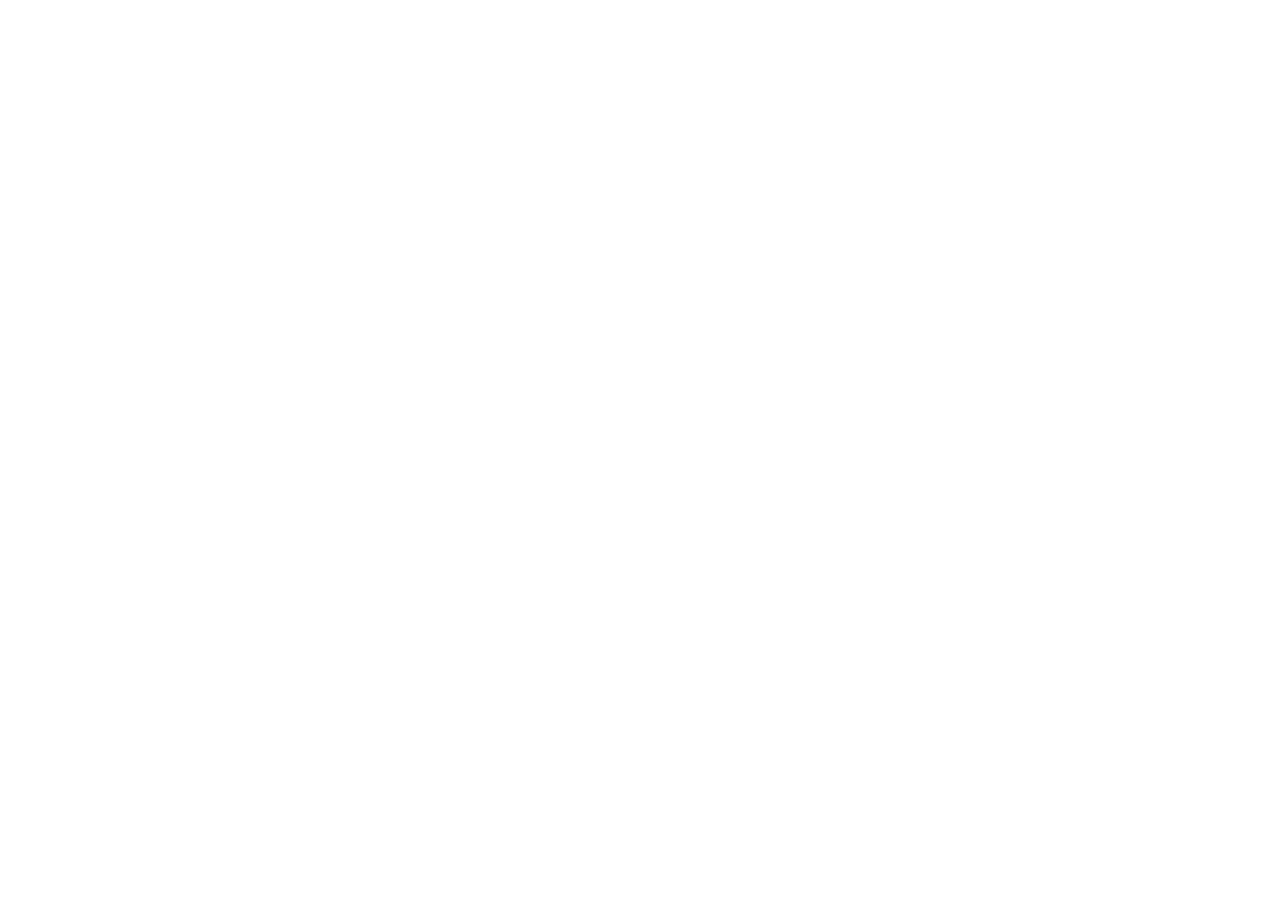
==== index.html @ 865193ae "add script angular router js in index.html to develop branch" ====
<!DOCTYPE html>
<html lang="en">
<head>
    <meta charset="UTF-8">
    <meta name="viewport" content="width=device-width, initial-scale=1.0">
    <meta http-equiv="X-UA-Compatible" content="ie=edge">
    <title>HOME</title>
    <link rel="stylesheet" href="./application/libraries/css/bootstrap.min.css">
    <link rel="stylesheet" href="./application/libraries/css/fontawesome-all.css">
</head>
<body class="text-center">
    
    <script src="./application/libraries/js/bootstrap.min.js"></script>
    <script src="./application/libraries/js/jquery-3.3.1.min.js"></script>
    <script src="./application/libraries/js/angular.min.js"></script>
    <script src="./application/libraries/js/angular.min.js"></script>
    <script src="./application/libraries/js/angular-route.min.js"></script>
    <script src="./application/libraries/js/angular-ui-router.min.js"></script>
</body>
</html>
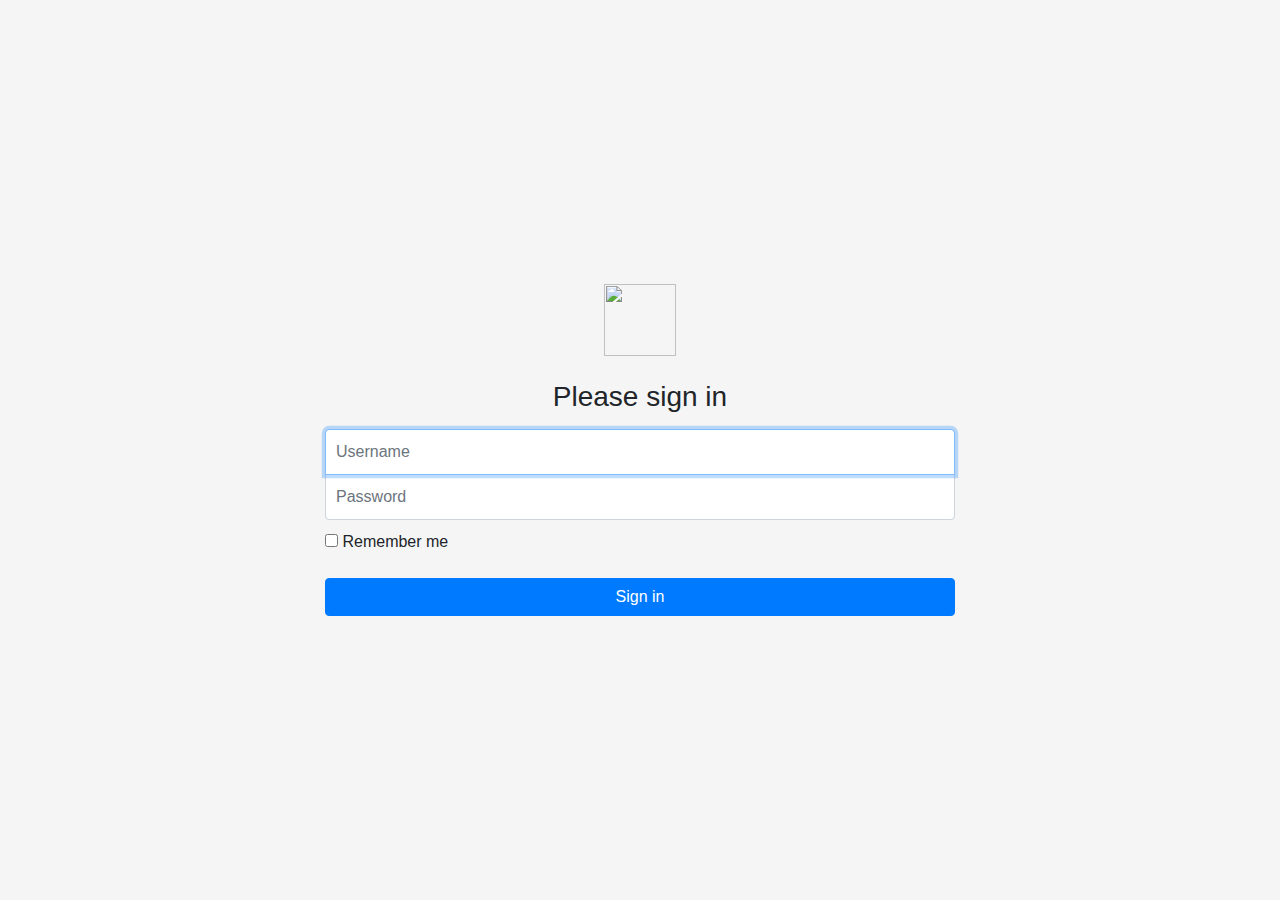
==== commit d22cb27a: "add config angularjs" ====
--- a/index.html
+++ b/index.html
@@ -1,20 +1,22 @@
 <!DOCTYPE html>
-<html lang="en">
+<html lang="en" ng-app="smarthome">
 <head>
     <meta charset="UTF-8">
     <meta name="viewport" content="width=device-width, initial-scale=1.0">
     <meta http-equiv="X-UA-Compatible" content="ie=edge">
-    <title>HOME</title>
+    <title>smarthome</title>
     <link rel="stylesheet" href="./application/libraries/css/bootstrap.min.css">
     <link rel="stylesheet" href="./application/libraries/css/fontawesome-all.css">
+    <link rel="stylesheet" href="./application/views/main.css">
 </head>
-<body class="text-center">
-    
+<body>
+    <div ui-view></div>
+
     <script src="./application/libraries/js/bootstrap.min.js"></script>
     <script src="./application/libraries/js/jquery-3.3.1.min.js"></script>
     <script src="./application/libraries/js/angular.min.js"></script>
-    <script src="./application/libraries/js/angular.min.js"></script>
-    <script src="./application/libraries/js/angular-route.min.js"></script>
     <script src="./application/libraries/js/angular-ui-router.min.js"></script>
+
+    <script src="./application/config/routes.js"></script>
 </body>
 </html>--- a/application/views/main.css
+++ b/application/views/main.css
@@ -0,0 +1,8 @@
+html,
+body {
+    height: 100%;
+}
+
+body {
+    background-color: #f5f5f5;
+}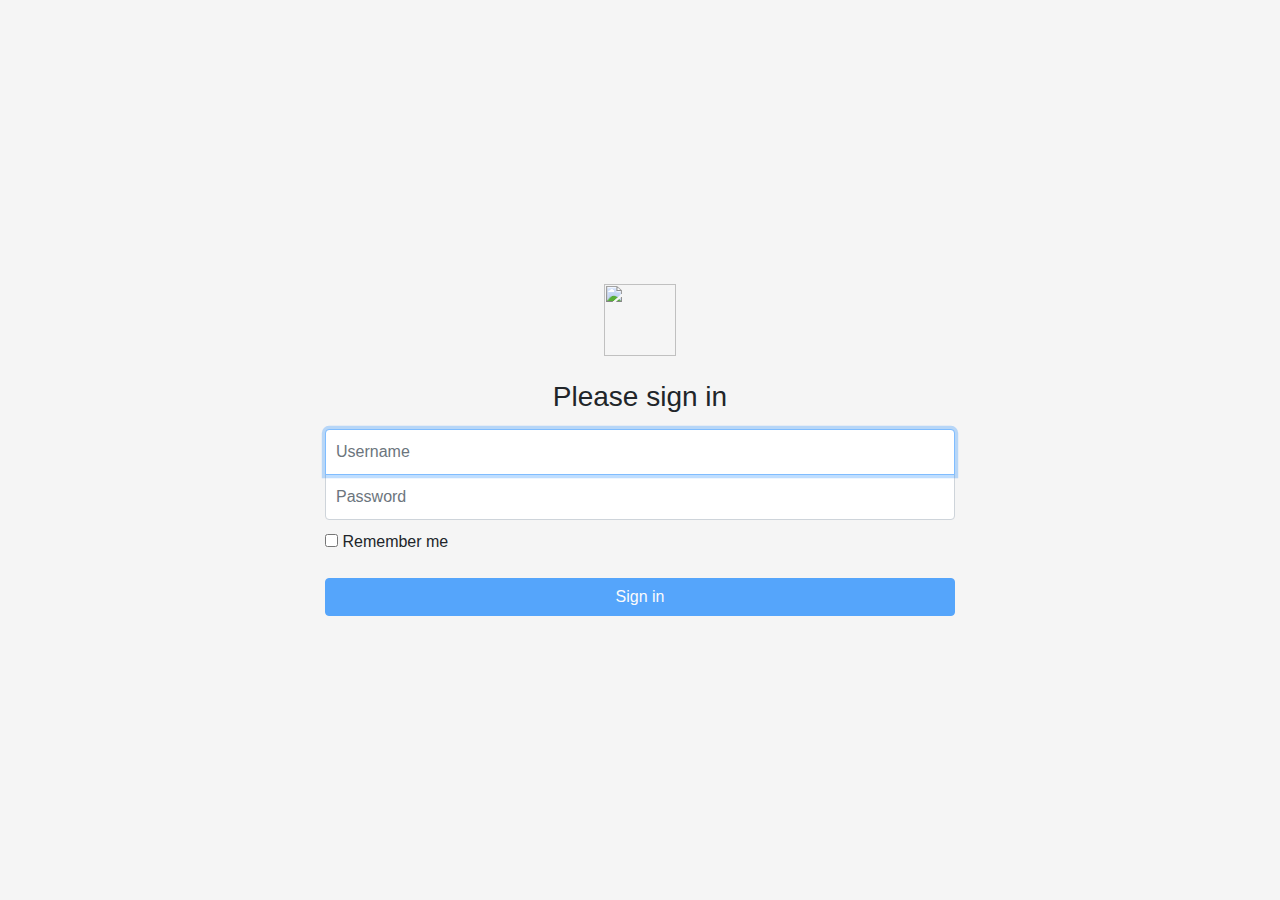
==== commit 4f86534c: "add dashboad controller" ====
--- a/index.html
+++ b/index.html
@@ -7,16 +7,22 @@
     <title>smarthome</title>
     <link rel="stylesheet" href="./application/libraries/css/bootstrap.min.css">
     <link rel="stylesheet" href="./application/libraries/css/fontawesome-all.css">
-    <link rel="stylesheet" href="./application/views/main.css">
+
+    <link rel="stylesheet" href="./application/css/main.css">
 </head>
 <body>
-    <div ui-view></div>
+    <div>
+        <div ui-view></div>
+    </div>
 
     <script src="./application/libraries/js/bootstrap.min.js"></script>
     <script src="./application/libraries/js/jquery-3.3.1.min.js"></script>
     <script src="./application/libraries/js/angular.min.js"></script>
     <script src="./application/libraries/js/angular-ui-router.min.js"></script>
+    <script src="./application/libraries/js/ui-bootstrap-tpls-2.5.0.min.js"></script>
+    
+    <script src="./application/config/routes.js"></script>
 
-    <script src="./application/config/routes.js"></script>
+    <script src="./application/controllers/authentication/loginController.js"></script>
 </body>
 </html>--- a/application/css/main.css
+++ b/application/css/main.css
@@ -0,0 +1,8 @@
+html,
+body {
+    height: 100%;
+}
+
+body {
+    background-color: #f5f5f5;
+}